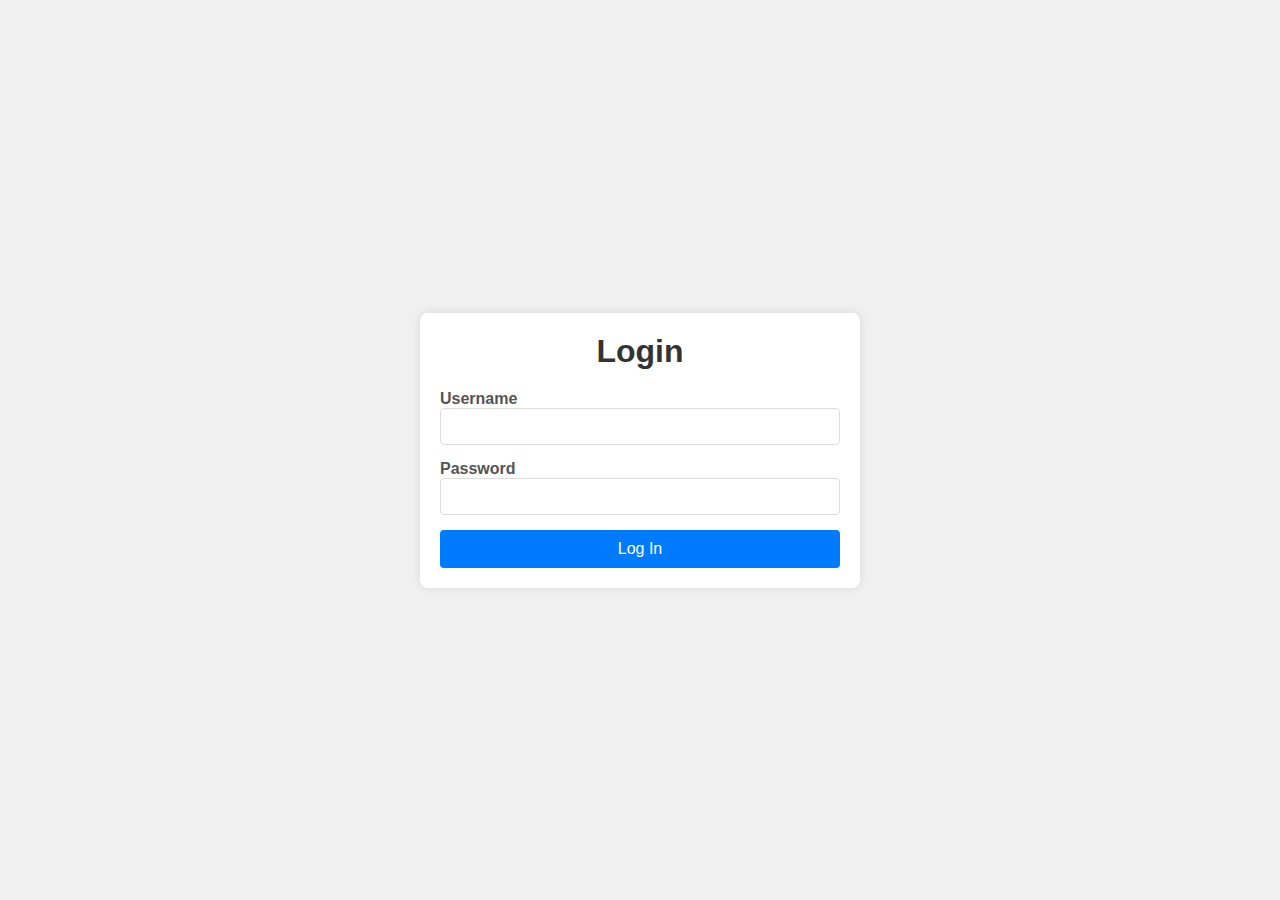
==== login.html @ eec88880 "Add files via upload" ====
<!DOCTYPE html>
<html lang="en">
<head>
  <meta charset="UTF-8">
  <meta name="viewport" content="width=device-width, initial-scale=1.0">
  <title>Login Page</title>
  <style>
    /* Basic reset */
body, h1, form, input, button {
  margin: 0;
  padding: 0;
  box-sizing: border-box;
  font-family: Arial, sans-serif;
}

/* Center the login container */
body {
  display: flex;
  justify-content: center;
  align-items: center;
  height: 100vh;
  background-color: #f0f0f0;
}

.login-container {
  background: #fff;
  padding: 20px;
  border-radius: 8px;
  box-shadow: 0 0 10px rgba(0, 0, 0, 0.1);
  width: 100%;
  max-width: 400px;
}

h1 {
  text-align: center;
  margin-bottom: 20px;
  color: #333;
}

.login-form {
  display: flex;
  flex-direction: column;
}

.form-group {
  margin-bottom: 15px;
}

label {
  margin-bottom: 5px;
  color: #555;
  font-weight: bold;
}

input {
  width: 100%;
  padding: 10px;
  border: 1px solid #ddd;
  border-radius: 4px;
}

button {
  background-color: #007bff;
  color: #fff;
  border: none;
  padding: 10px;
  border-radius: 4px;
  cursor: pointer;
  font-size: 16px;
}

button:hover {
  background-color: #0056b3;
}

  </style>
</head>
<body>
  <div class="login-container">
    <h1>Login</h1>
    <form action="#" method="post" class="login-form">
      <div class="form-group">
        <label for="username">Username</label>
        <input type="text" id="username" name="username" required>
      </div>
      <div class="form-group">
        <label for="password">Password</label>
        <input type="password" id="password" name="password" required>
      </div>
      <button type="submit">Log In</button>
    </form>
  </div>
</body>
</html>
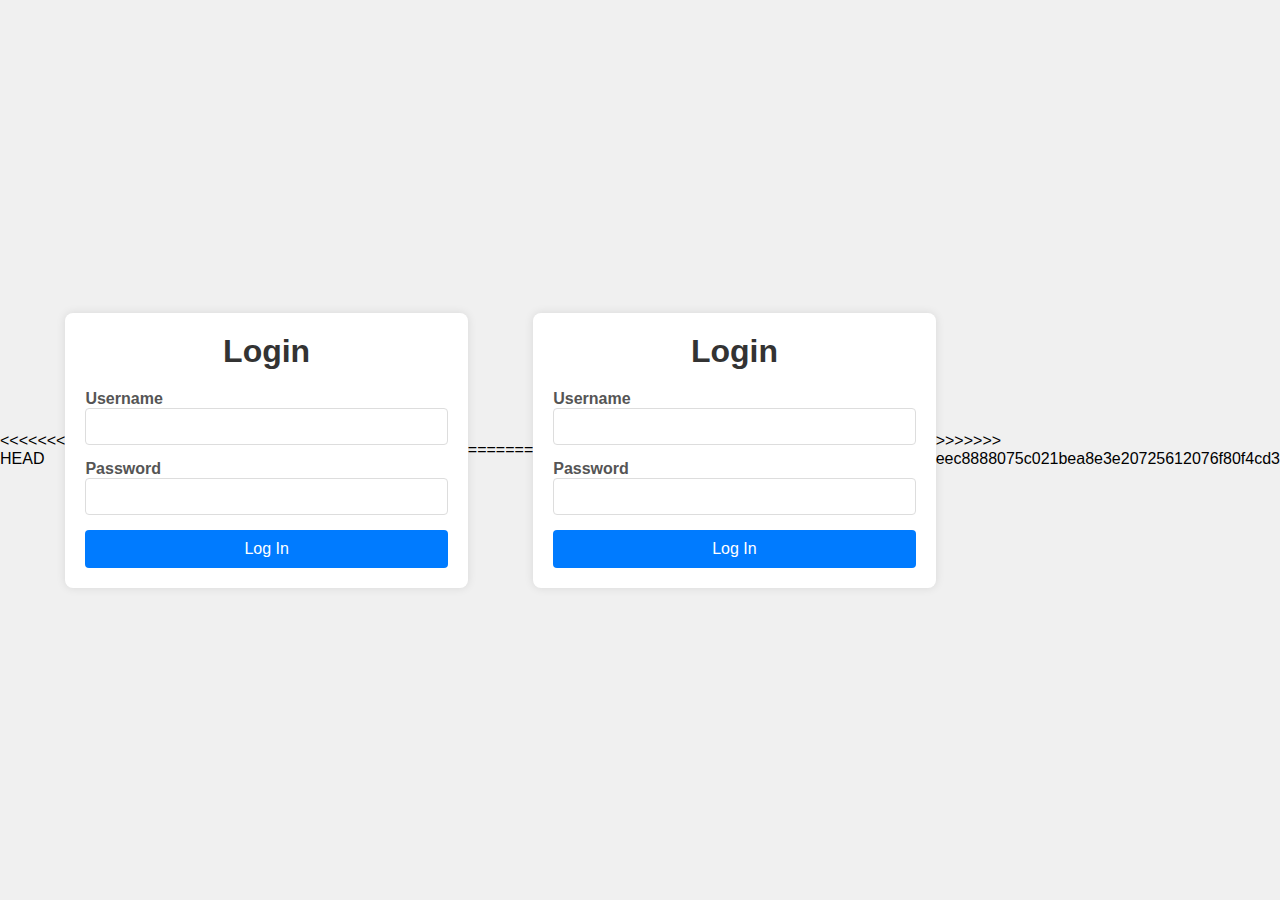
==== commit 358882ba: "second commit" ====
--- a/login.html
+++ b/login.html
@@ -1,94 +1,191 @@
-<!DOCTYPE html>
-<html lang="en">
-<head>
-  <meta charset="UTF-8">
-  <meta name="viewport" content="width=device-width, initial-scale=1.0">
-  <title>Login Page</title>
-  <style>
-    /* Basic reset */
-body, h1, form, input, button {
-  margin: 0;
-  padding: 0;
-  box-sizing: border-box;
-  font-family: Arial, sans-serif;
-}
-
-/* Center the login container */
-body {
-  display: flex;
-  justify-content: center;
-  align-items: center;
-  height: 100vh;
-  background-color: #f0f0f0;
-}
-
-.login-container {
-  background: #fff;
-  padding: 20px;
-  border-radius: 8px;
-  box-shadow: 0 0 10px rgba(0, 0, 0, 0.1);
-  width: 100%;
-  max-width: 400px;
-}
-
-h1 {
-  text-align: center;
-  margin-bottom: 20px;
-  color: #333;
-}
-
-.login-form {
-  display: flex;
-  flex-direction: column;
-}
-
-.form-group {
-  margin-bottom: 15px;
-}
-
-label {
-  margin-bottom: 5px;
-  color: #555;
-  font-weight: bold;
-}
-
-input {
-  width: 100%;
-  padding: 10px;
-  border: 1px solid #ddd;
-  border-radius: 4px;
-}
-
-button {
-  background-color: #007bff;
-  color: #fff;
-  border: none;
-  padding: 10px;
-  border-radius: 4px;
-  cursor: pointer;
-  font-size: 16px;
-}
-
-button:hover {
-  background-color: #0056b3;
-}
-
-  </style>
-</head>
-<body>
-  <div class="login-container">
-    <h1>Login</h1>
-    <form action="#" method="post" class="login-form">
-      <div class="form-group">
-        <label for="username">Username</label>
-        <input type="text" id="username" name="username" required>
-      </div>
-      <div class="form-group">
-        <label for="password">Password</label>
-        <input type="password" id="password" name="password" required>
-      </div>
-      <button type="submit">Log In</button>
-    </form>
-  </div>
-</body>
-</html>
+<<<<<<< HEAD
+<!DOCTYPE html>
+<html lang="en">
+<head>
+  <meta charset="UTF-8">
+  <meta name="viewport" content="width=device-width, initial-scale=1.0">
+  <title>Login Page</title>
+  <style>
+    /* Basic reset */
+body, h1, form, input, button {
+  margin: 0;
+  padding: 0;
+  box-sizing: border-box;
+  font-family: Arial, sans-serif;
+}
+
+/* Center the login container */
+body {
+  display: flex;
+  justify-content: center;
+  align-items: center;
+  height: 100vh;
+  background-color: #f0f0f0;
+}
+
+.login-container {
+  background: #fff;
+  padding: 20px;
+  border-radius: 8px;
+  box-shadow: 0 0 10px rgba(0, 0, 0, 0.1);
+  width: 100%;
+  max-width: 400px;
+}
+
+h1 {
+  text-align: center;
+  margin-bottom: 20px;
+  color: #333;
+}
+
+.login-form {
+  display: flex;
+  flex-direction: column;
+}
+
+.form-group {
+  margin-bottom: 15px;
+}
+
+label {
+  margin-bottom: 5px;
+  color: #555;
+  font-weight: bold;
+}
+
+input {
+  width: 100%;
+  padding: 10px;
+  border: 1px solid #ddd;
+  border-radius: 4px;
+}
+
+button {
+  background-color: #007bff;
+  color: #fff;
+  border: none;
+  padding: 10px;
+  border-radius: 4px;
+  cursor: pointer;
+  font-size: 16px;
+}
+
+button:hover {
+  background-color: #0056b3;
+}
+
+  </style>
+</head>
+<body>
+  <div class="login-container">
+    <h1>Login</h1>
+    <form action="#" method="post" class="login-form">
+      <div class="form-group">
+        <label for="username">Username</label>
+        <input type="text" id="username" name="username" required>
+      </div>
+      <div class="form-group">
+        <label for="password">Password</label>
+        <input type="password" id="password" name="password" required>
+      </div>
+      <button type="submit">Log In</button>
+    </form>
+  </div>
+</body>
+</html>
+=======
+<!DOCTYPE html>
+<html lang="en">
+<head>
+  <meta charset="UTF-8">
+  <meta name="viewport" content="width=device-width, initial-scale=1.0">
+  <title>Login Page</title>
+  <style>
+    /* Basic reset */
+body, h1, form, input, button {
+  margin: 0;
+  padding: 0;
+  box-sizing: border-box;
+  font-family: Arial, sans-serif;
+}
+
+/* Center the login container */
+body {
+  display: flex;
+  justify-content: center;
+  align-items: center;
+  height: 100vh;
+  background-color: #f0f0f0;
+}
+
+.login-container {
+  background: #fff;
+  padding: 20px;
+  border-radius: 8px;
+  box-shadow: 0 0 10px rgba(0, 0, 0, 0.1);
+  width: 100%;
+  max-width: 400px;
+}
+
+h1 {
+  text-align: center;
+  margin-bottom: 20px;
+  color: #333;
+}
+
+.login-form {
+  display: flex;
+  flex-direction: column;
+}
+
+.form-group {
+  margin-bottom: 15px;
+}
+
+label {
+  margin-bottom: 5px;
+  color: #555;
+  font-weight: bold;
+}
+
+input {
+  width: 100%;
+  padding: 10px;
+  border: 1px solid #ddd;
+  border-radius: 4px;
+}
+
+button {
+  background-color: #007bff;
+  color: #fff;
+  border: none;
+  padding: 10px;
+  border-radius: 4px;
+  cursor: pointer;
+  font-size: 16px;
+}
+
+button:hover {
+  background-color: #0056b3;
+}
+
+  </style>
+</head>
+<body>
+  <div class="login-container">
+    <h1>Login</h1>
+    <form action="#" method="post" class="login-form">
+      <div class="form-group">
+        <label for="username">Username</label>
+        <input type="text" id="username" name="username" required>
+      </div>
+      <div class="form-group">
+        <label for="password">Password</label>
+        <input type="password" id="password" name="password" required>
+      </div>
+      <button type="submit">Log In</button>
+    </form>
+  </div>
+</body>
+</html>
+>>>>>>> eec8888075c021bea8e3e20725612076f80f4cd3
